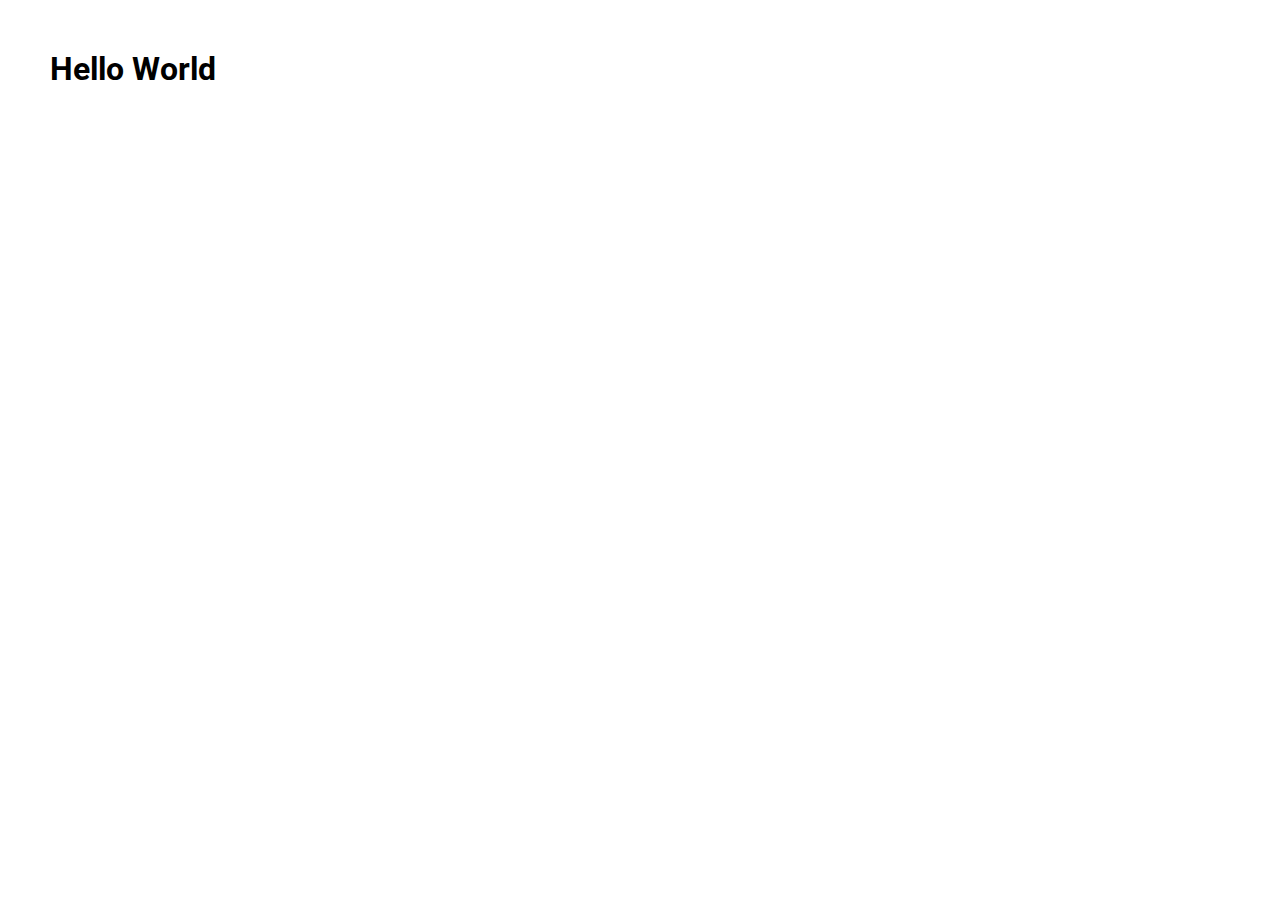
==== index.html @ 0399dd1a "loading css" ====
<html lang="en">
<head>
    <meta charset="UTF-8">
    <meta http-equiv="X-UA-Compatible" content="IE=edge">
    <meta name="viewport" content="width=device-width, initial-scale=1.0">
    <link rel="preconnect" href="https://fonts.gstatic.com">
    <link href="https://fonts.googleapis.com/css2?family=Roboto:wght@400;700&display=swap" rel="stylesheet">
    <link rel="stylesheet" href="./styles.css">
    
    <title>Blog of Ali Ghazal</title>
</head>
<body>
    <h1>Hello World</h1>
</body>
</html>
---- styles.css ----
body {
    font-family: 'Roboto', sans-serif;
    margin: 50px;
}
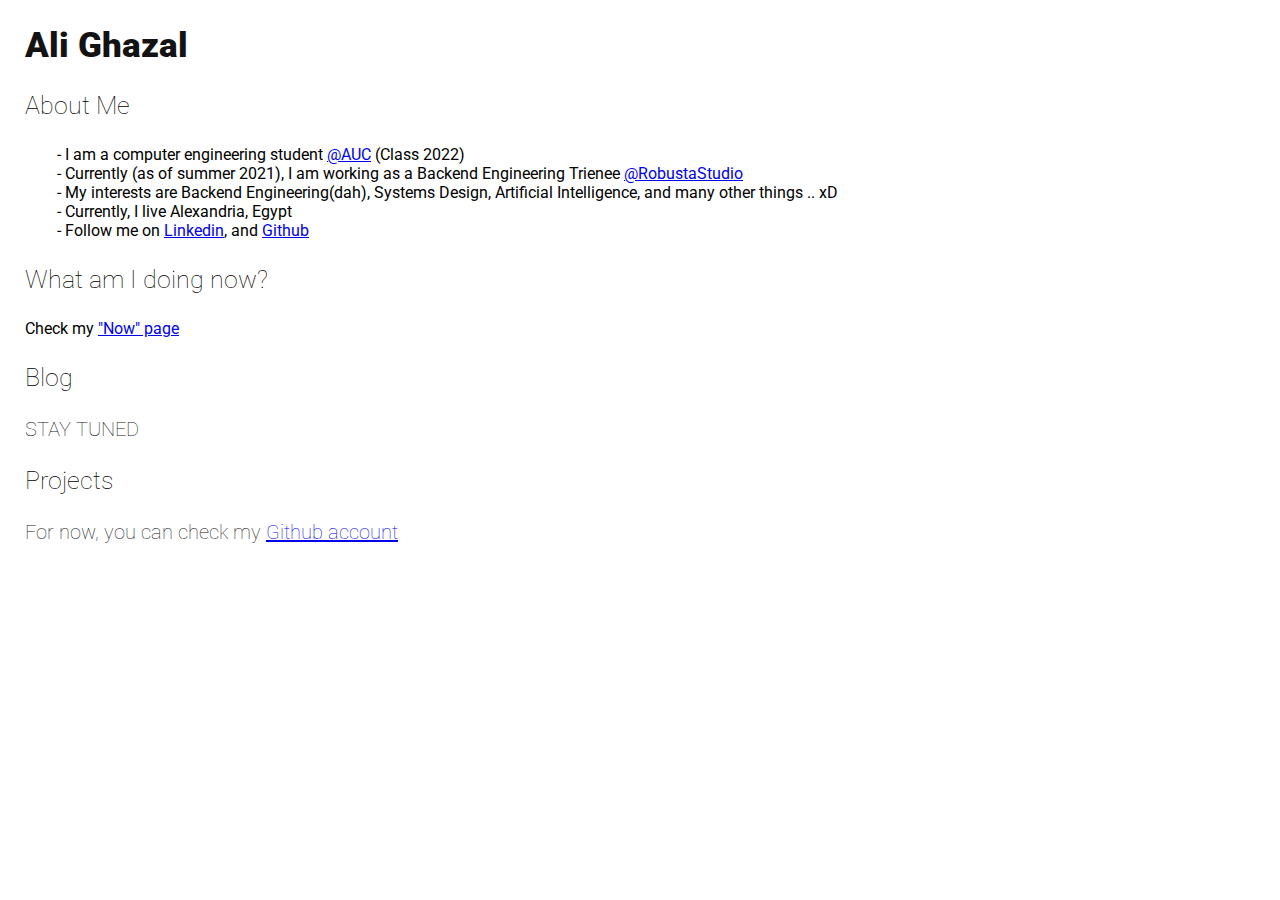
==== commit 9278a984: "basic stuff & now page" ====
--- a/index.html
+++ b/index.html
@@ -7,9 +7,49 @@
     <link href="https://fonts.googleapis.com/css2?family=Roboto:wght@400;700&display=swap" rel="stylesheet">
     <link rel="stylesheet" href="./styles.css">
     
-    <title>Blog of Ali Ghazal</title>
+    <title>Ali Ghazal</title>
 </head>
 <body>
-    <h1>Hello World</h1>
+    <!-- title -->
+    <h1 class="title"><a href="./index.html"> Ali Ghazal</a></h1>
+
+    <!-- about -->
+    <div>
+        <p class="section">About Me</p>
+        <ul>
+            <li> I am a computer engineering student <a href="aucegypt.edu">@AUC</a> (Class 2022)</li>
+            <li> Currently (as of summer 2021), I am working as a Backend Engineering Trienee <a href="https://robustastudio.com/">@RobustaStudio</a>  </li>
+            <li> My interests are Backend Engineering(dah), Systems Design, Artificial Intelligence, and many other things .. xD </li>
+            <li> Currently, I live Alexandria, Egypt</li>
+            <li> Follow me on  <a href="https://www.linkedin.com/in/alighazal/"> Linkedin</a>,
+                and <a href="https://github.com/alighazal/"> Github</a></li>
+        </ul>
+    </div>
+
+
+    <!-- What am I doing now? -->
+    <div>
+        <p class="section">What am I doing now?</p>
+        <p>Check my <a href="./now.html">"Now" page</a> </p>
+    </div>
+
+    <!-- blog -->
+    <div>
+        <p class="section">Blog</p>
+       <!--  <p class="subtitle">Top Posts</p> -->
+        <p class="alert">STAY TUNED</p>
+    </div>
+
+    <!-- projects -->
+    <div>
+        <p class="section">Projects</p>
+        <!--  <p class="subtitle">Top Posts</p> -->
+        <p class="alert">For now, you can check my
+            <a href="https://github.com/alighazal/"> Github account </a>
+        </p>
+    </div>
+
+
+
 </body>
 </html>--- a/styles.css
+++ b/styles.css
@@ -1,4 +1,43 @@
 body {
     font-family: 'Roboto', sans-serif;
-    margin: 50px;
-}+    margin: 25px;
+}
+
+.title {
+    font-size: 35px;
+    font-weight: 900 ;
+    
+}
+
+.title a{ 
+    color: rgb(19, 19, 19);
+    text-decoration: none;
+}
+
+.section{
+    font-size: 25px;
+    font-weight: 100;
+}
+
+.subtitle{
+    font-size: 20px;
+    color:rgb(22, 20, 20);
+    font-weight: 100;
+}
+
+.alert{
+    font-size: 20px;
+    color:rgb(22, 20, 20);
+    font-weight: 100;
+}
+
+.page-title{
+    font-size: 30px;
+    font-weight: 900;
+}
+
+ul  {
+    list-style-type: '- ';
+}
+
+
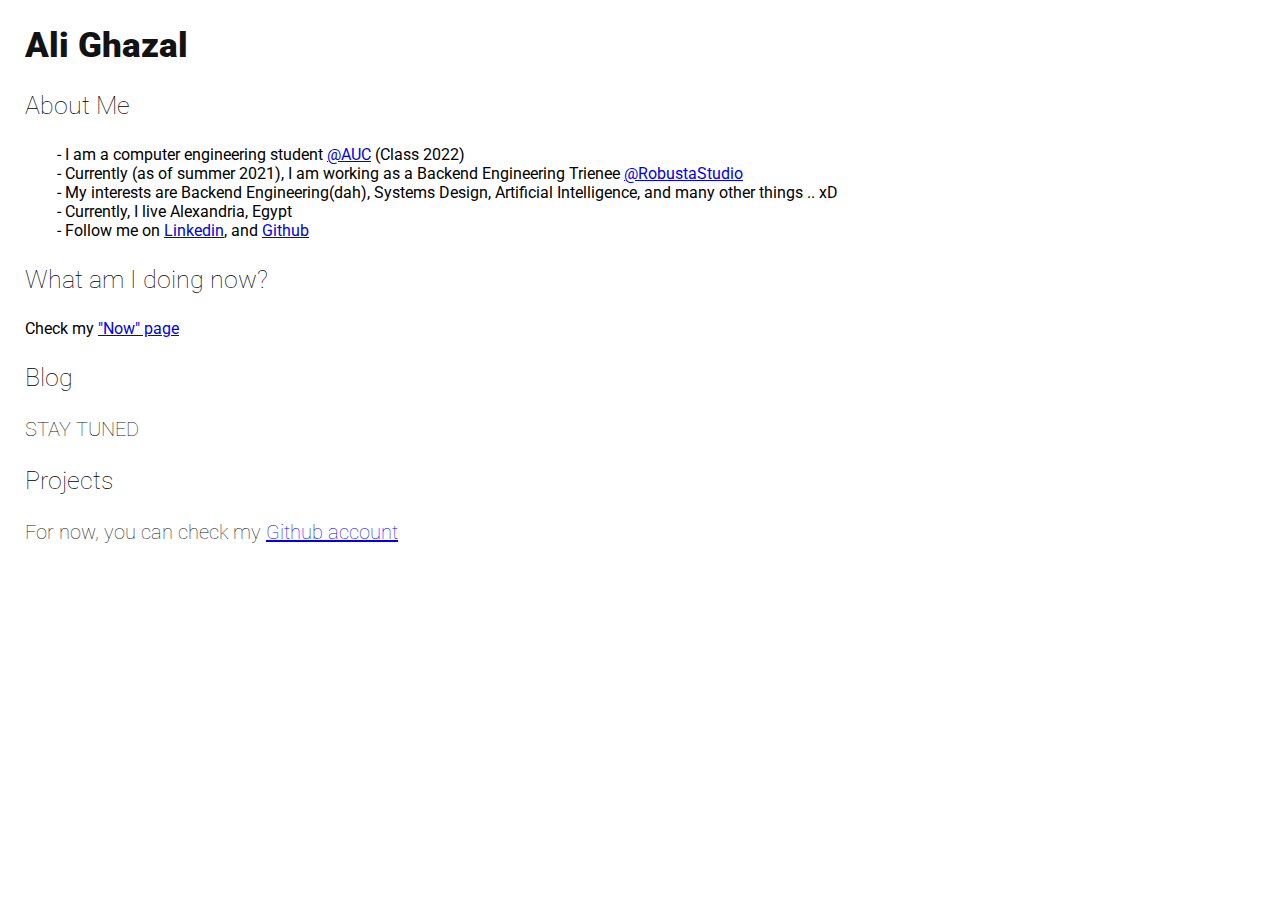
==== commit 285ebd8e: "fixed  broken link" ====
--- a/index.html
+++ b/index.html
@@ -17,7 +17,7 @@
     <div>
         <p class="section">About Me</p>
         <ul>
-            <li> I am a computer engineering student <a href="aucegypt.edu">@AUC</a> (Class 2022)</li>
+            <li> I am a computer engineering student <a href="https://www.aucegypt.edu">@AUC</a> (Class 2022)</li>
             <li> Currently (as of summer 2021), I am working as a Backend Engineering Trienee <a href="https://robustastudio.com/">@RobustaStudio</a>  </li>
             <li> My interests are Backend Engineering(dah), Systems Design, Artificial Intelligence, and many other things .. xD </li>
             <li> Currently, I live Alexandria, Egypt</li>
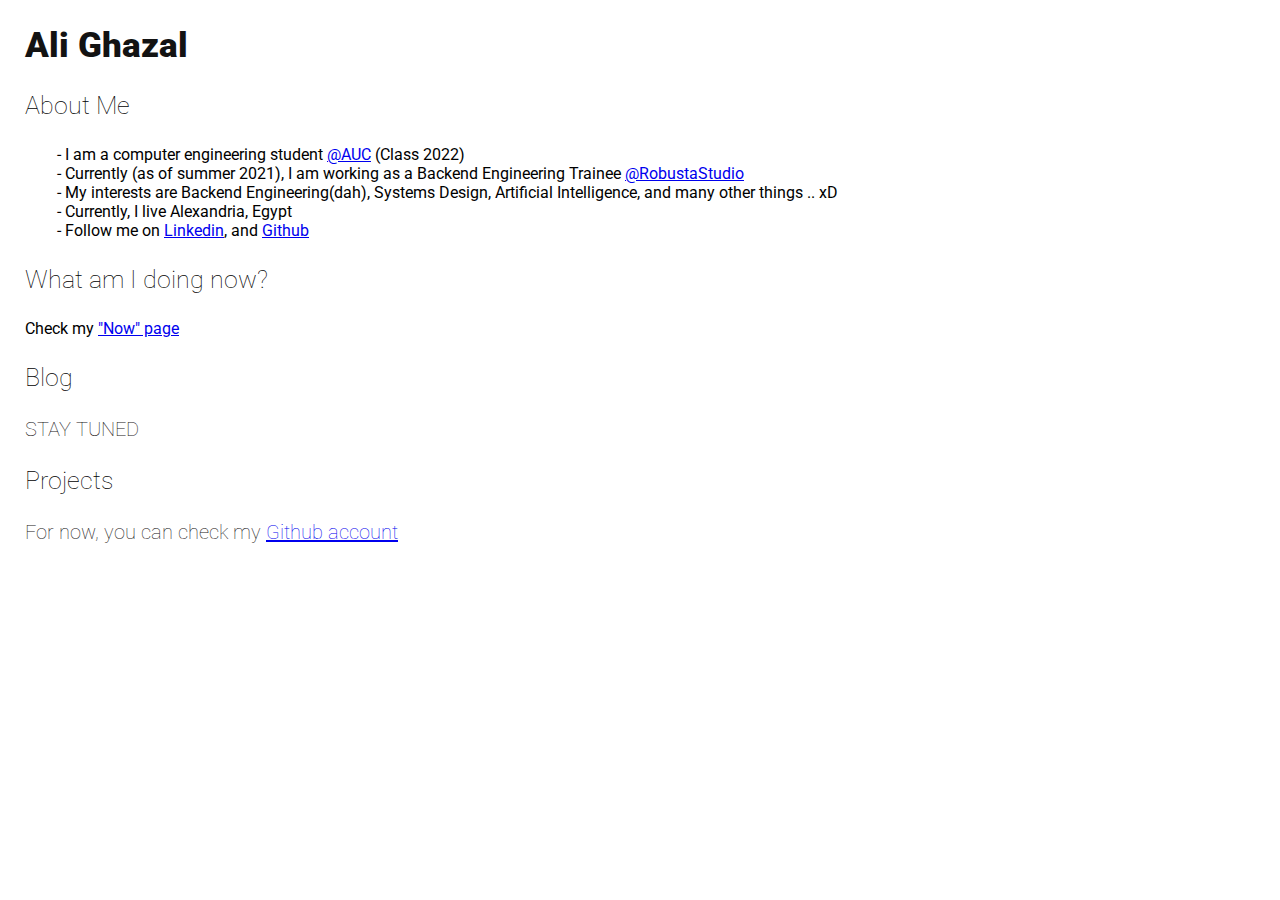
==== commit 4d486ed0: "typo" ====
--- a/index.html
+++ b/index.html
@@ -18,7 +18,7 @@
         <p class="section">About Me</p>
         <ul>
             <li> I am a computer engineering student <a href="https://www.aucegypt.edu">@AUC</a> (Class 2022)</li>
-            <li> Currently (as of summer 2021), I am working as a Backend Engineering Trienee <a href="https://robustastudio.com/">@RobustaStudio</a>  </li>
+            <li> Currently (as of summer 2021), I am working as a Backend Engineering Trainee <a href="https://robustastudio.com/">@RobustaStudio</a>  </li>
             <li> My interests are Backend Engineering(dah), Systems Design, Artificial Intelligence, and many other things .. xD </li>
             <li> Currently, I live Alexandria, Egypt</li>
             <li> Follow me on  <a href="https://www.linkedin.com/in/alighazal/"> Linkedin</a>,
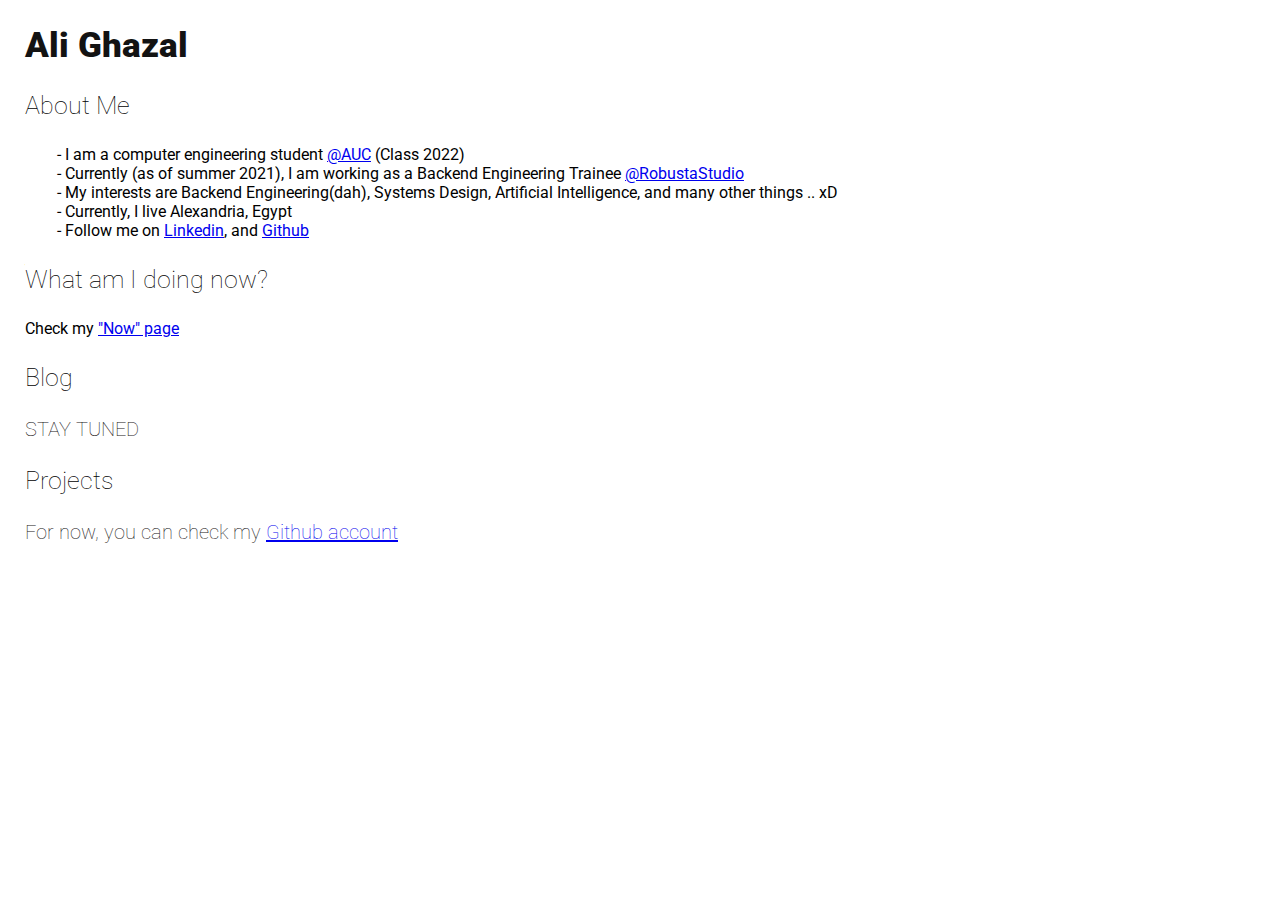
==== commit 15177319: "edited urls" ====
--- a/index.html
+++ b/index.html
@@ -11,7 +11,7 @@
 </head>
 <body>
     <!-- title -->
-    <h1 class="title"><a href="./index.html"> Ali Ghazal</a></h1>
+    <h1 class="title"><a href="index"> Ali Ghazal</a></h1>
 
     <!-- about -->
     <div>
@@ -30,7 +30,7 @@
     <!-- What am I doing now? -->
     <div>
         <p class="section">What am I doing now?</p>
-        <p>Check my <a href="./now.html">"Now" page</a> </p>
+        <p>Check my <a href="now">"Now" page</a> </p>
     </div>
 
     <!-- blog -->
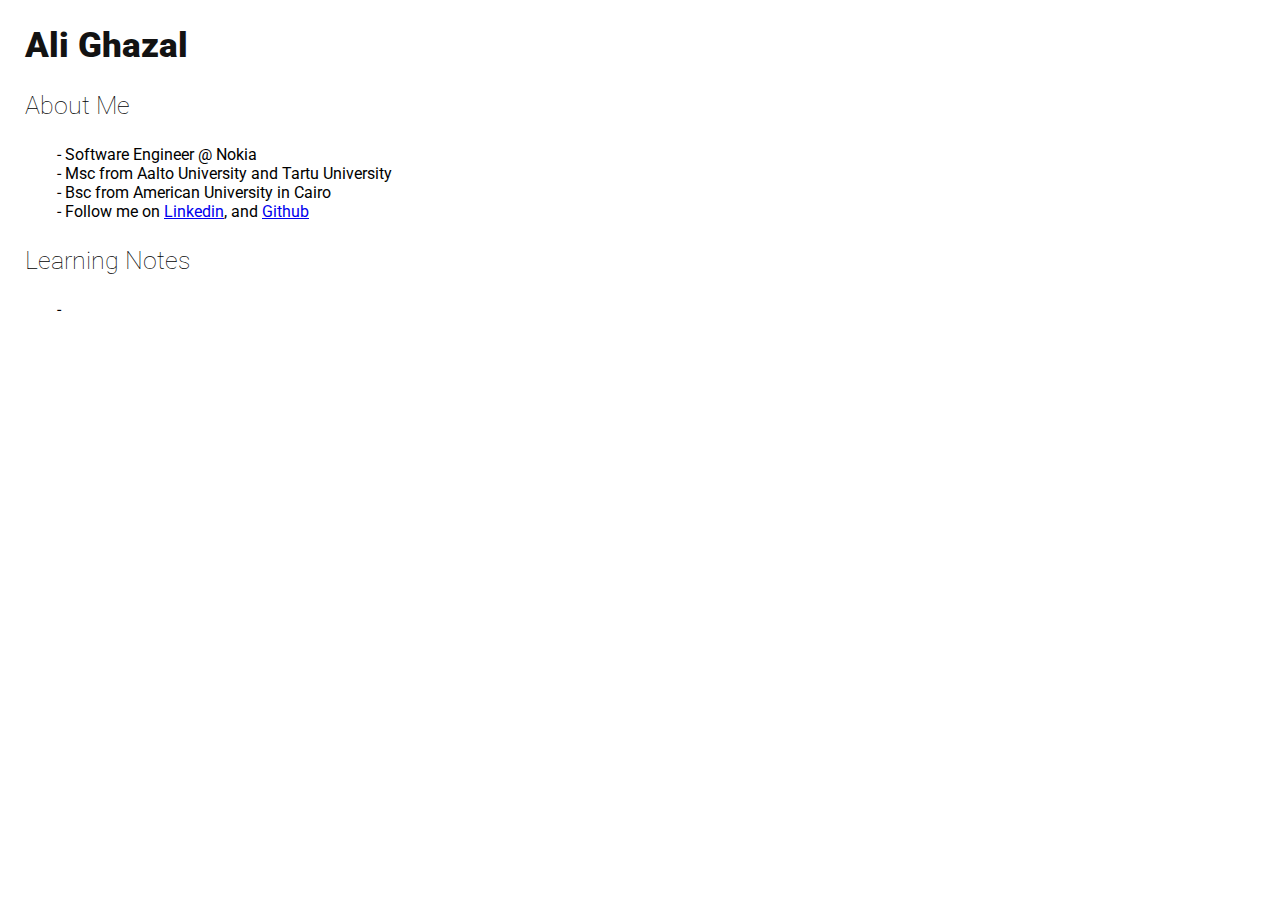
==== commit 999d1680: "update: 29.10.24" ====
--- a/index.html
+++ b/index.html
@@ -17,39 +17,20 @@
     <div>
         <p class="section">About Me</p>
         <ul>
-            <li> I am a computer engineering student <a href="https://www.aucegypt.edu">@AUC</a> (Class 2022)</li>
-            <li> Currently (as of summer 2021), I am working as a Backend Engineering Trainee <a href="https://robustastudio.com/">@RobustaStudio</a>  </li>
-            <li> My interests are Backend Engineering(dah), Systems Design, Artificial Intelligence, and many other things .. xD </li>
-            <li> Currently, I live Alexandria, Egypt</li>
+            <li> Software Engineer @ Nokia </li>
+            <li> Msc from Aalto University and Tartu University </li>
+            <li> Bsc from American University in Cairo </li>
             <li> Follow me on  <a href="https://www.linkedin.com/in/alighazal/"> Linkedin</a>,
                 and <a href="https://github.com/alighazal/"> Github</a></li>
         </ul>
     </div>
 
-
-    <!-- What am I doing now? -->
     <div>
-        <p class="section">What am I doing now?</p>
-        <p>Check my <a href="now">"Now" page</a> </p>
+        <p class="section">Learning Notes</p>
+        <ul>
+            <li> <a href="/learning/software_at_google.html"></a>  </li>
+        </ul>
     </div>
-
-    <!-- blog -->
-    <div>
-        <p class="section">Blog</p>
-       <!--  <p class="subtitle">Top Posts</p> -->
-        <p class="alert">STAY TUNED</p>
-    </div>
-
-    <!-- projects -->
-    <div>
-        <p class="section">Projects</p>
-        <!--  <p class="subtitle">Top Posts</p> -->
-        <p class="alert">For now, you can check my
-            <a href="https://github.com/alighazal/"> Github account </a>
-        </p>
-    </div>
-
-
 
 </body>
 </html>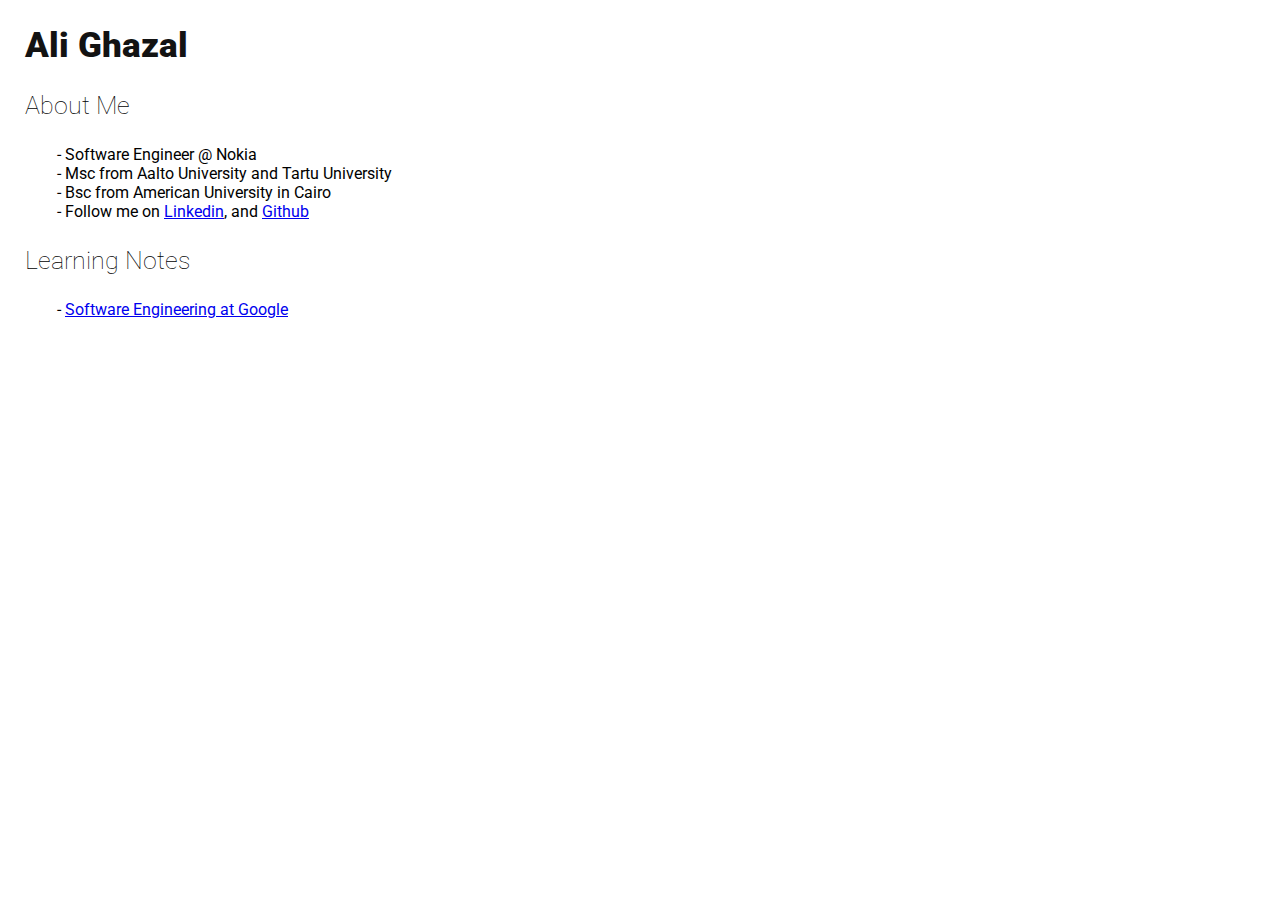
==== commit ad19918f: "learning note first book" ====
--- a/index.html
+++ b/index.html
@@ -28,7 +28,7 @@
     <div>
         <p class="section">Learning Notes</p>
         <ul>
-            <li> <a href="/learning/software_at_google.html"></a>  </li>
+            <li>  <a href="/learning/software_at_google.html"> Software Engineering at Google </a>  </li>
         </ul>
     </div>
 
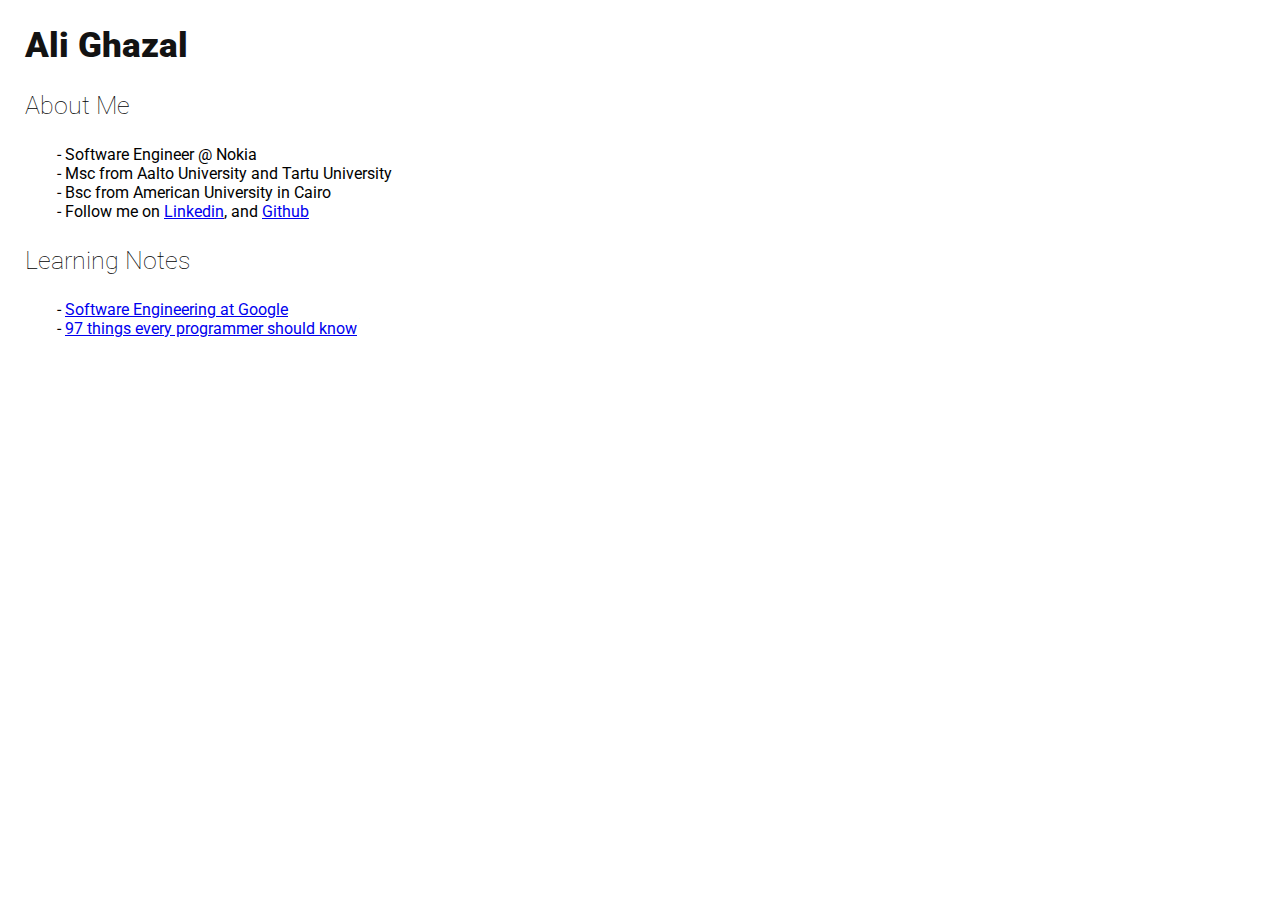
==== commit 60106fd0: "97 things every programmer should know: section 1" ====
--- a/index.html
+++ b/index.html
@@ -29,6 +29,7 @@
         <p class="section">Learning Notes</p>
         <ul>
             <li>  <a href="/learning/software_at_google.html"> Software Engineering at Google </a>  </li>
+            <li>  <a href="/learning/things_every_programmer_should_know.html"> 97 things every programmer should know </a>  </li>
         </ul>
     </div>
 
